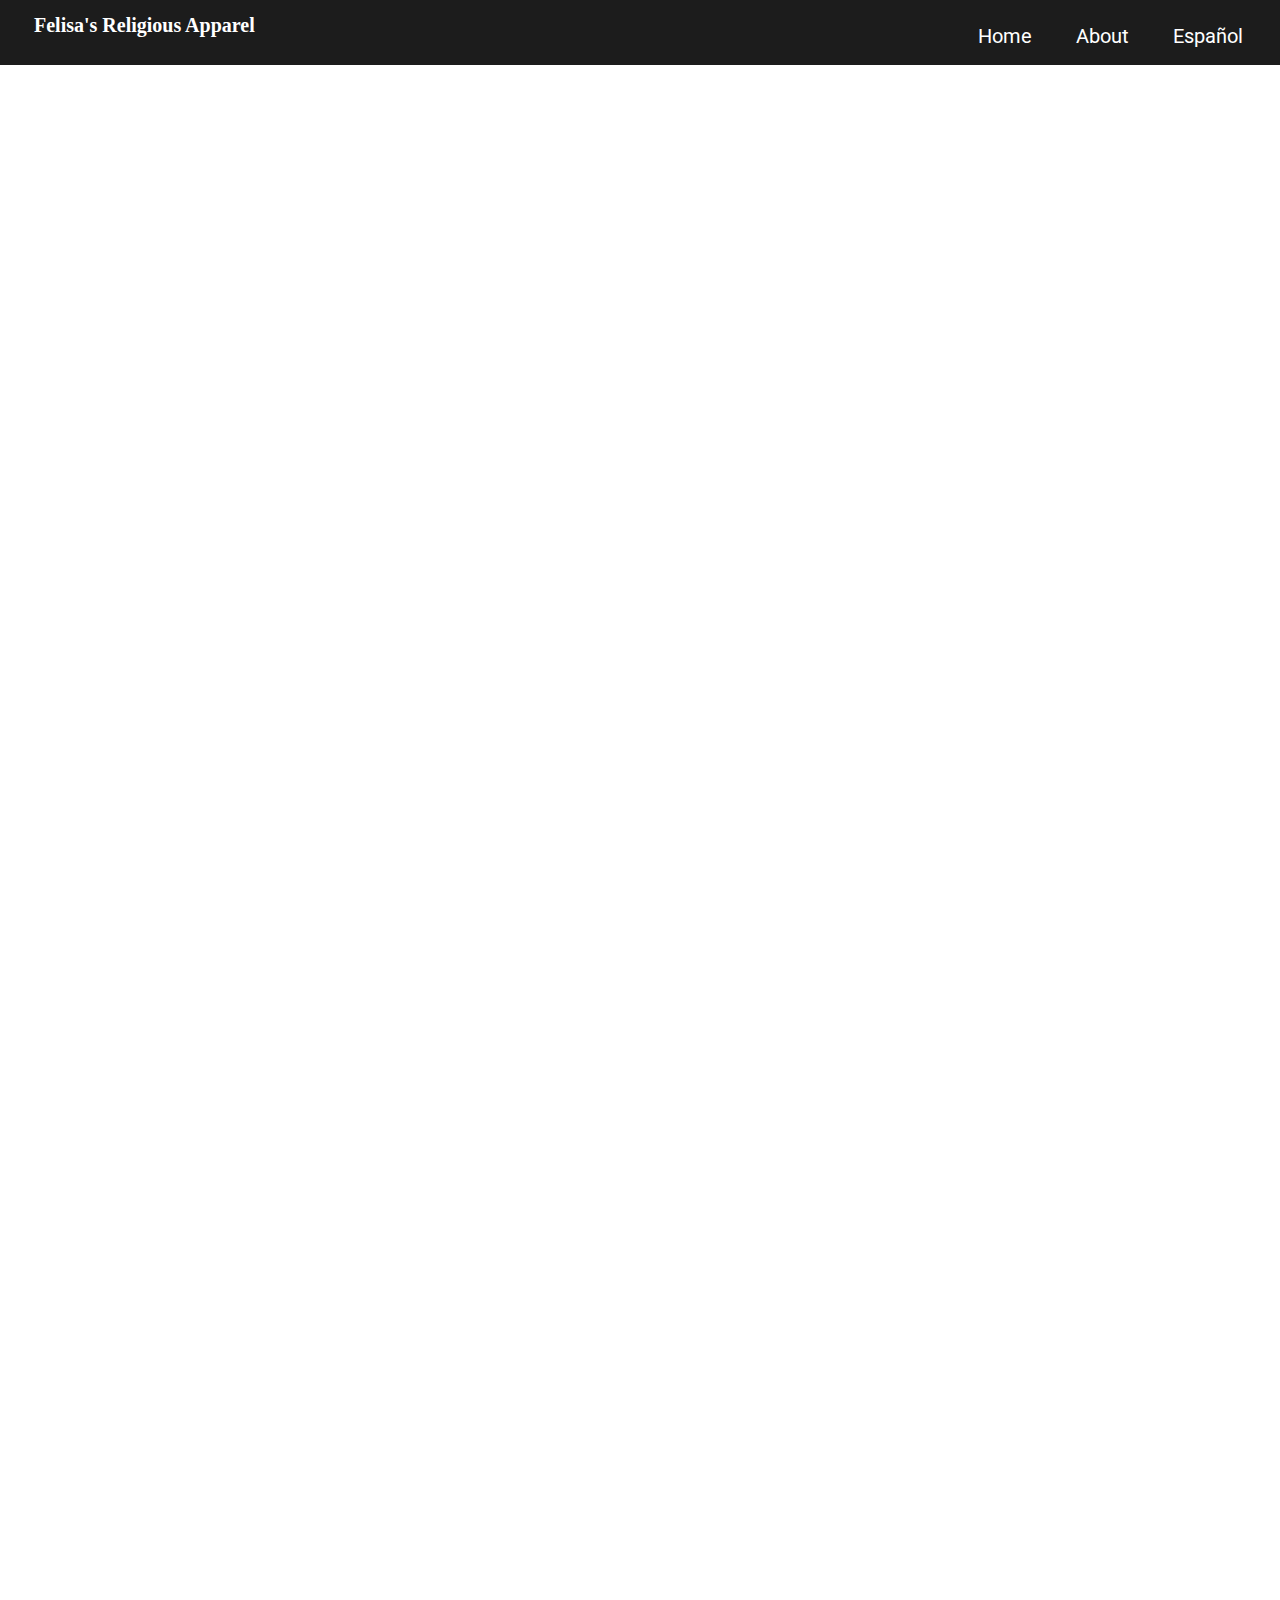
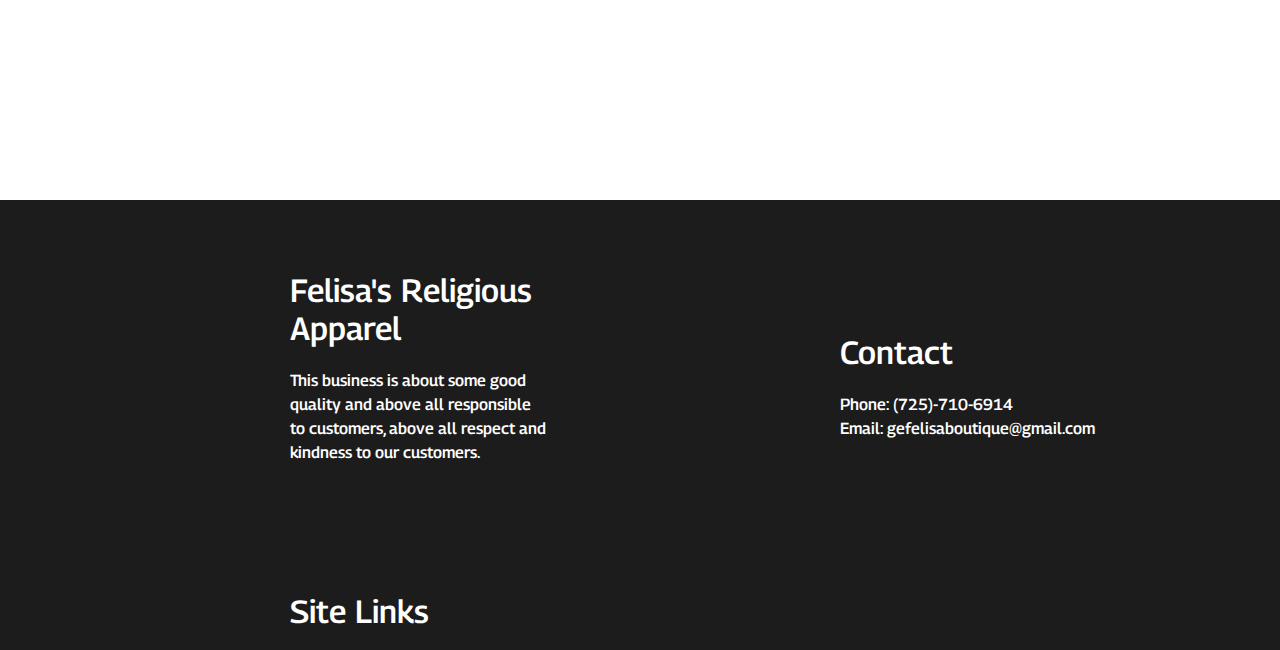
==== FRA/index.html @ b6d57764 "Add files via upload" ====
<!DOCTYPE html>
<html>
<head>
	<link rel="stylesheet" type="text/css" href="css/main.css">
	<link rel="icon" href="imgs/svg/logo-transparent-black.svg">
	<meta name="viewport" content="width=device-width, initial-scale=1">
	<title>Felisa's Religious Apparel</title>
</head>
<body>

	<header id='header'>
		<div class="title-container">
			<img src="imgs/svg/logo-transparent.svg" class='title-logo'>
			<div class="content">
				<h1 id='title'>Welcome!</h1>
				<p id='title-description'>Thank you so much for visiting our website take a look around.</p>
			</div>
		</div>
		<nav>
			<!-- <img src="imgs/svg/logo-transparent.svg"> -->
			<h1 id='nav-logo'>Felisa's Religious Apparel</h1>
			<ul>
				<li id="home">Home</li>
				<li id="about">About</li>
				<!-- Translate Button -->
				<li id='translate'>Español</li>
			</ul>
		</nav>
		<div class="portfolio-container">
			<div class="row1">
				<div class='img1'></div>
				<div class='img2'></div>
				<div class='img3'></div>
				<div class='img4'></div>
			</div>
			<div class="row2">
				<div class='img5'></div>
				<div class='img6'></div>
				<div class='img7'></div>
				<div class='img8'></div>
			</div>
		</div>
	</header>
	<main id="main">
		<div class="background-tables-right"></div>
		<div class="background-tables-left">
			<div class="about-us-table">
				<div class="margin">
					<h1>About Us</h1>
					<hr>
					<p>We're a small business that enjoy's making religious apparel. We like to make sure our customers are treated with utmost respect, kindness, and are 100% satisfied with our services.</p>
					<br>
					<p>We sell anything from bracelets, and rosaries, to custom made dresses for first communions. You can visit our <a href="https://www.facebook.com/dressesboutiqu2">Facebook</a>, if you're interested in purchasing any of our products.</p>
					<br>
					<p>If you have any questions or concerns, please do not hesitate to <a href="">Contact Us</a>.</p>
				</div>
			</div>
		</div>
		<div class="background-logo">Felisa's Religious Apparel</div>
		<a href="https://www.facebook.com/dressesboutiqu2" class="about-card" data-tilt data-tilt-glare data-tilt-max-glare="0.3" data-tilt-scale='1.05'>
			<img src="imgs/portfolio/006.jpg">
			<center>
				<h4 id='s1'>LAS VEGAS</h4>
				<h2>Bracelets</h2>
				<p>Wonderful wrist bracelets plated with wooden portraits.</p>
			</center>
			<div class="end-about-card1">
				<p>LEARN MORE</p>
			</div>
		</a>

		<a href="https://www.facebook.com/dressesboutiqu2" class="about-card" data-tilt data-tilt-glare data-tilt-max-glare="0.3" data-tilt-scale='1.05'>
			<img src="imgs/portfolio/001.jpg">
			<center>
				<h4 id='s2'>LAS VEGAS</h4>
				<h2>Dresses</h2>
				<p>Beautiful & Elegant dresses for first communions.</p>
			</center>
			<div class="end-about-card2">
				<p>LEARN MORE</p>
			</div>
		</a>

		<a href="https://www.facebook.com/dressesboutiqu2" class="about-card" data-tilt data-tilt-glare data-tilt-max-glare="0.3" data-tilt-scale='1.05'>
			<img src="imgs/portfolio/009.jpg">
			<center>
				<h4 id='s3'>LAS VEGAS</h4>
				<h2>Candles</h2>
				<p>Stunning decorative candles for baptisms.</p>
			</center>
			<div class="end-about-card3">
				<p>LEARN MORE</p>
			</div>
		</a>
	</main>
	<footer id="footer">
		<div class='card'  id='end-card1'>
			<h1 id='card-bname'>Felisa's Religious Apparel</h1>
			<p id='card-p'>This business is about some good quality and above all responsible to customers, above all respect and kindness to our customers.</p>
		</div>
		<div class='card' id='end-card2' style='position: relative; bottom: 24px;'>
			<h1 id='card-cname'>Contact</h1>
			<ul>
				<a href=""><li id='cli1'>Phone: (725)-710-6914</li></a>
				<a href=""><li id='cli2'>Email: gefelisaboutique@gmail.com</li></a>
			</ul>
		</div>
		<div class='card' id='end-card3'>
			<h1 id='card-sname'>Site Links</h1>
			<ul>
				<a id="homesub"><li id='a1'>Home</li></a>
				<a id="aboutsub"><li id='a2'>About</li></a>
				<a href=""><li id='a3'>Español</li></a>
			</ul>
		</div>
		<hr>
		<div class='copyright' id='copyright'>Copy Right © 2021 Felisa's Religious Apparel</div>
		<a href="https://www.facebook.com/dressesboutiqu2">
			<img src="imgs/svg/facebook.svg" class="facebook-logo">
		</a>
	</footer>
	<script src="libs/vanilla-tilt.js"></script>
	<script src="scripts/translator.js"></script>
	<script src="scripts/main.js"></script>
</body>
</html>
---- FRA/css/main.css ----
@import url('https://fonts.googleapis.com/css2?family=Georama:wght@100&display=swap');
@import url('https://fonts.googleapis.com/css2?family=Roboto:wght@100&display=swap');

html {
  scroll-behavior: smooth;
}

nav {
  background: #1c1c1c;
  width: 100%;
  height: 65px;
  position: absolute;
  top: 0px;
  left: 0px;
  color: white;
  z-index: 1;
}

nav h1 {
  text-align: center;
  font-family: Pacifico;
  font-size: 20px;
  float: left;
  margin: 14px;
  padding-left: 20px;
  cursor: pointer;
}

nav ul {
  float: right;
  cursor: default;
  margin: 17px;
  padding-right: 19;
}

nav li {
  display: inline-block;
  padding: 7px;
  margin-left: 13px;
  margin-right: 13px;
  cursor: pointer;
  font-family: 'Roboto', sans-serif;
  font-size: 20px;
}

header {
  width: 100%;
  height: 100%;
  position: absolute;
  top: 0px;
  left: 0px;
  z-index: 2;
}

header .portfolio-container .row1 div {
  position: fixed;
  width: 25%;
  height: 50%;
  cursor: pointer;
}

header .portfolio-container .row1 div:hover {
  background-size: 150% 150%;
  background-position: center;
}

header .portfolio-container .row1 .img1 {
  background-image: url("C:/Users/cross/Desktop/FRA/imgs/portfolio/001.jpg");
  background-repeat: no-repeat;
  background-size: 100% 100%;
  left: 0%;
}

header .portfolio-container .row1 .img2 {
  background-image: url("C:/Users/cross/Desktop/FRA/imgs/portfolio/002.jpg");
  background-repeat: no-repeat;
  background-size: 100% 100%;
  left: 25%;
}

header .portfolio-container .row1 .img3 {
  background-image: url("C:/Users/cross/Desktop/FRA/imgs/portfolio/003.jpg");
  background-repeat: no-repeat;
  background-size: 100% 100%;
  left: 50%;
}

header .portfolio-container .row1 .img4 {
  background-image: url("C:/Users/cross/Desktop/FRA/imgs/portfolio/004.jpg");
  background-repeat: no-repeat;
  background-size: 100% 100%;
  left: 75%;
}

header .portfolio-container .row2 div {
  position: fixed;
  top: 50%;
  width: 25%;
  height: 50%;
  cursor: pointer;
}

header .portfolio-container .row2 div:hover {
  background-size: 150% 150%;
  background-position: center;
}

header .portfolio-container .row2 .img5 {
  background-image: url("C:/Users/cross/Desktop/FRA/imgs/portfolio/005.jpg");
  background-repeat: no-repeat;
  background-size: 100% 100%;
  top: 50%;
  left: 0%;
}

header .portfolio-container .row2 .img6 {
  background-image: url("C:/Users/cross/Desktop/FRA/imgs/portfolio/006.jpg");
  background-repeat: no-repeat;
  background-size: 100% 100%;
  top: 50%;
  left: 25%;
}

header .portfolio-container .row2 .img7 {
  background-image: url("C:/Users/cross/Desktop/FRA/imgs/portfolio/007.jpg");
  background-repeat: no-repeat;
  background-size: 100% 100%;
  top: 50%;
  left: 50%;
}

header .portfolio-container .row2 .img8 {
  background-image: url("C:/Users/cross/Desktop/FRA/imgs/portfolio/008.jpg");
  background-repeat: no-repeat;
  background-size: 100% 100%;
  top: 50%;
  left: 75%;
}

header .title-container {
  width: 800px;
  height: 400px;
  position: absolute;
  top: 50%;
  left: 50%;
  transform: translate(-50%,-50%);
  z-index: 1;
  opacity: 0;
  animation-name: fade-in;
  animation-duration: 3s;
  animation-fill-mode: forwards;
}

@keyframes fade-in { 100% { opacity: 1; }  }

header .title-container .title-logo {
  width: 300px;
  height: 300px;
  margin: 50px;
}

header .title-container .content {
  position: absolute;
  top: 0px;
  margin-right: 20px;
  margin-top: 100px;
  right: 0px;
  color: white;
  text-align: center;
}

header .title-container .content h1 {
  font-family: Roboto, sans-serif;
  font-size: 50px;
}

header .title-container .content p {
  font-family: arial;
  font-size: 18px;
}

main {
  background-image: url("C:/Users/cross/Desktop/FRA/imgs/background.jpg");
  background-repeat: no-repeat;
  background-size: 100% 100%;
  width: 100%;
  height: 100%;
  position: absolute;
  top: 100%;
  left: 0px;
  z-index: 7;
  display: flex;
  align-items: center;
  justify-content: flex-end;
}

main .background-tables-right {
  background: #000000;
  width: 0%;
  height: 580px;
  box-shadow: 0px 0px 1px 0px;
  border-top-left-radius: 20px;
  border-bottom-left-radius: 20px;
  position: absolute;
  top: 50%;
  right: 0px;
  transform: translate(0%,-50%);
  opacity: 0.7;
}

main .background-tables-left {
  background: #000000;
  width: 0%;
  height: 580px;
  box-shadow: 0px 0px 1px 0px;
  border-top-right-radius: 20px;
  border-bottom-right-radius: 20px;
  position: absolute;
  top: 50%;
  left: 0px;
  transform: translate(0%,-50%);
  opacity: 0.7;
  overflow: hidden;
}

@keyframes slide-in-left { 100% { width: 25%; } }
@keyframes slide-in-right { 100% { width: 65%; } }

main .background-tables-left .margin {
  margin: 10px;
}

main .background-tables-left h1 {
  color: white;
  margin: 20px;
  font-family: 'Georama', sans-serif;
  font-weight: 550;
  font-size: 35px;
}

main .background-tables-left hr {
  width: 93%;
  border: none;
  border-bottom: 1px solid #808080;
}

main .background-tables-left p {
  color: white;
  margin: 20px;
  font-family: 'Georama', sans-serif;
  font-weight: 550;
  font-size: 20px;
  line-height: 1.3;
}

main .background-tables-left a {
  color: white;
  border: none;
  text-decoration: none;
  border-bottom: 1px solid #808080;
}

main .background-logo {
  background: #000000;
  width: 60%;
  height: 85px;
  border-top-right-radius: 20px;
  border-bottom-right-radius: 20px;
  position: absolute;
  top: 94%;
  left: 0px;
  transform: translate(0%,-94%);
  color: white;
  font-family: 'Georama', sans-serif;
  font-weight: 550;
  font-size: 30px;
  display: flex;
  align-items: center;
  justify-content: center;
  opacity: 0;
  animation-name: fade-in;
  animation-duration: 3s;
  animation-fill-mode: forwards;
}

main .about-card {
  background: #1c1c1c;
  width: 300px;
  height: 500px;
  border-radius: 20px;
  overflow: hidden;
  color: white;
  cursor: pointer;
  margin-right: 80px;
  text-decoration: none;
  z-index: 1;
  opacity: 0;
}

main .about-card img {
  width: 300px;
  height: 250px;
}

main .about-card #s1 {
  color: #3f48cc;
}

main .about-card #s2 {
  color: #ff5151;
}

main .about-card #s3 {
  color: #fde24a;
}

main .about-card h4 {
  font-family: 'monospace', sans-serif;
  font-weight: 550;
}

main .about-card h2 {
  font-family: 'Georama', sans-serif;
  font-weight: 550;
  font-size: 30px;
  letter-spacing: 3px;
  margin: 20px;
}

.js-tilt-glare {
  border-radius: 20px;
}

main .about-card p {
  font-family: 'Georama', sans-serif;
  font-weight: 550;
  margin: 10px;
  margin-top: 30px;
  transform: translateZ(20px);
}

main .about-card .end-about-card1 {
  background: #3f48cc;
  width: 300px;
  height: 50px;
  margin-top: 33px;
  display: flex;
  align-items: center;
}

main .about-card .end-about-card1 p {
  font-family: roboto;
  font-weight: bold;
  margin: auto;
}

main .about-card .end-about-card2 {
  background: #ff5151;
  width: 300px;
  height: 50px;
  margin-top: 33px;
  display: flex;
  align-items: center;
}

main .about-card .end-about-card2 p {
  font-family: roboto;
  font-weight: bold;
  margin: auto;
}

main .about-card .end-about-card3 {
  background: #fde24a;
  width: 300px;
  height: 50px;
  margin-top: 51px;
  display: flex;
  align-items: center;
}

main .about-card .end-about-card3 p {
  font-family: roboto;
  font-weight: bold;
  margin: auto;
}

footer {
  background: #1c1c1c;
  width: 100%;
  height: 50%;
  position: absolute;
  top: 200%;
  left: 0px;
  overflow: hidden;
  z-index: 7;
}

footer .card {
  max-width: 20%;
  max-height: 30%;
  color: white;
  margin-top: 50px;
  margin-bottom: 50px;
  margin-left: 290px;
  display: inline-block;
}

footer .card h1 {
  font-family: 'Georama', sans-serif;
  font-weight: 550;
}

footer .card p {
  font-family: 'Georama', sans-serif;
  font-weight: 550;
  line-height: 1.5;
}

footer .card ul {
  font-family: 'Georama', sans-serif;
  font-weight: 550;
  padding: 0;
  list-style-type: none;
}

footer .card a {
  text-decoration: none;
  color: white;
  cursor: pointer;
}

footer .card li {
  line-height: 1.5;
}

footer hr {
  width: 80%;
  border: none;
  border-bottom: 1px solid #808080;
}

footer .copyright {
  font-family: 'Georama', sans-serif;
  font-weight: 550;
  color: white;
  margin: 100px;
  text-indent: 190px;
}

footer .facebook-logo {
  width: 75px;
  height: 75px;
  display: inline-block;
  float: right;
  position: relative;
  bottom: 165px;
  right: 270px;
  margin: 20px;
  cursor: pointer;
}
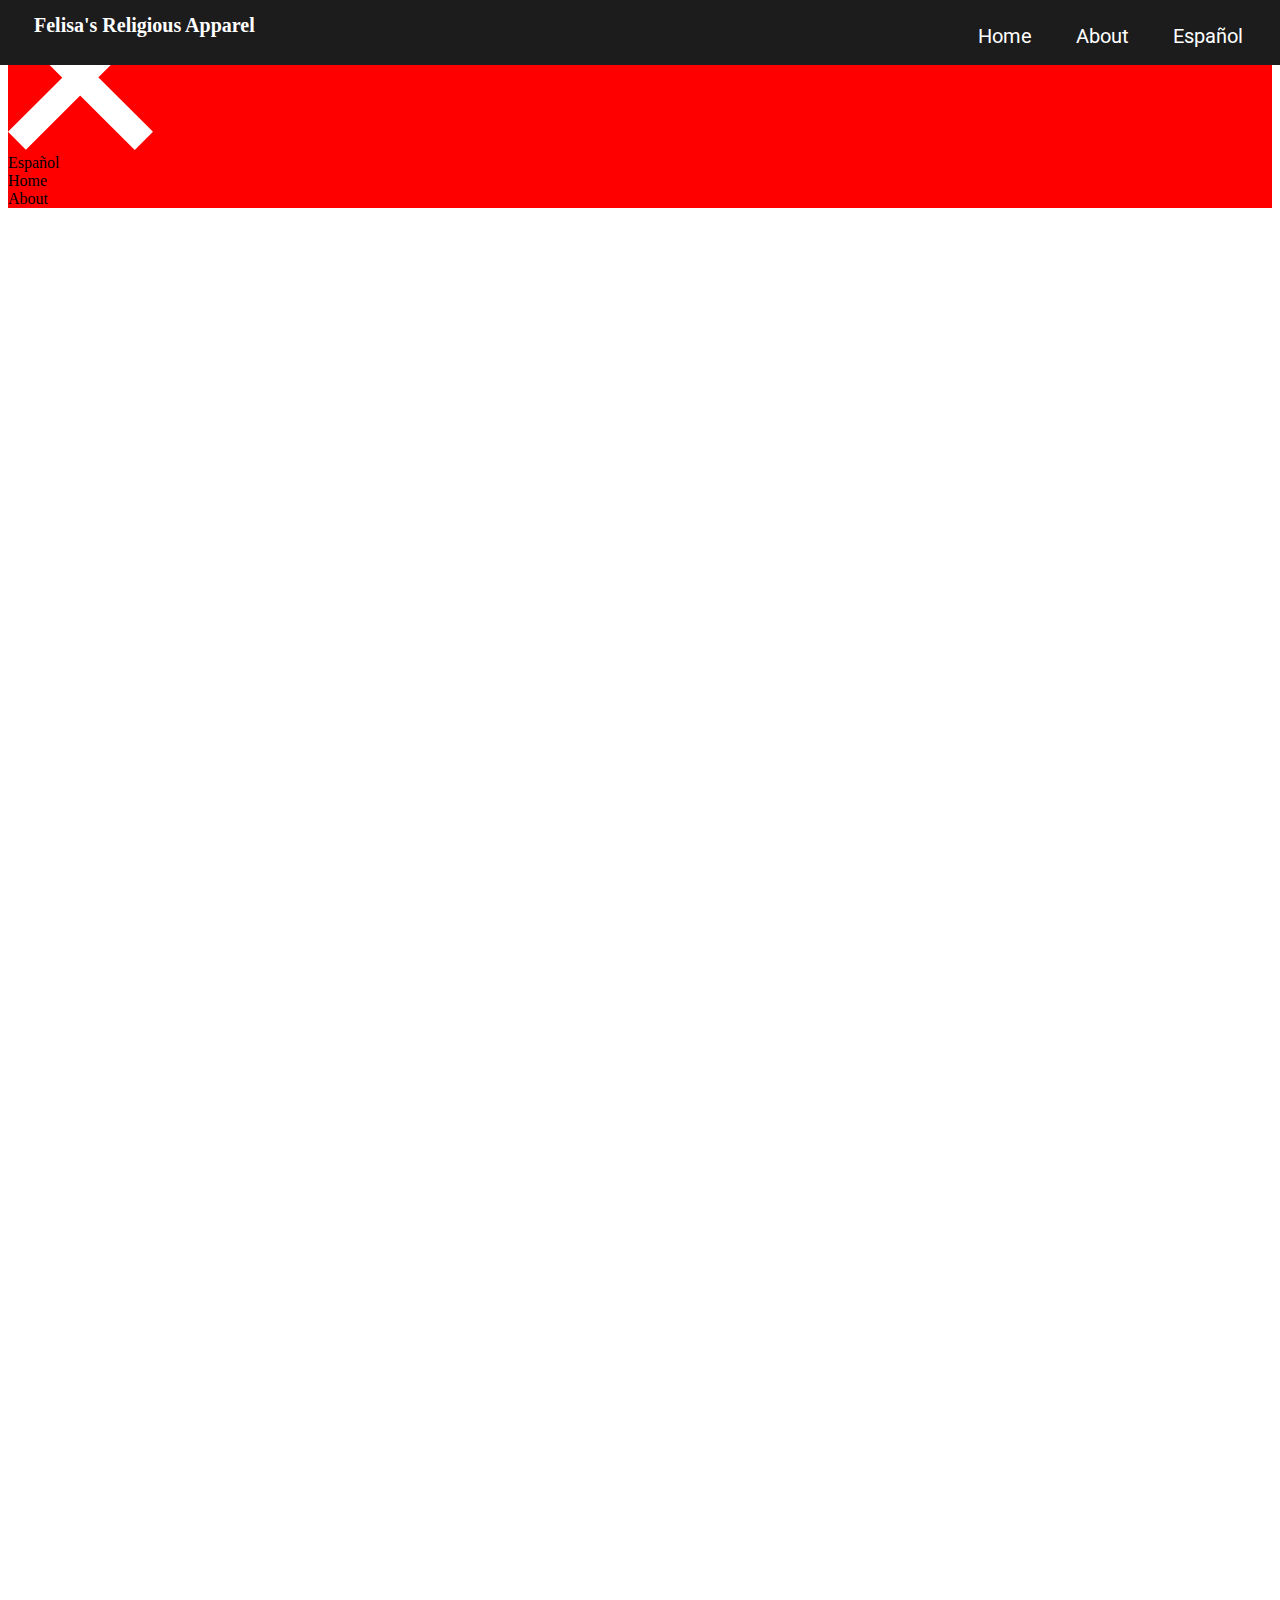
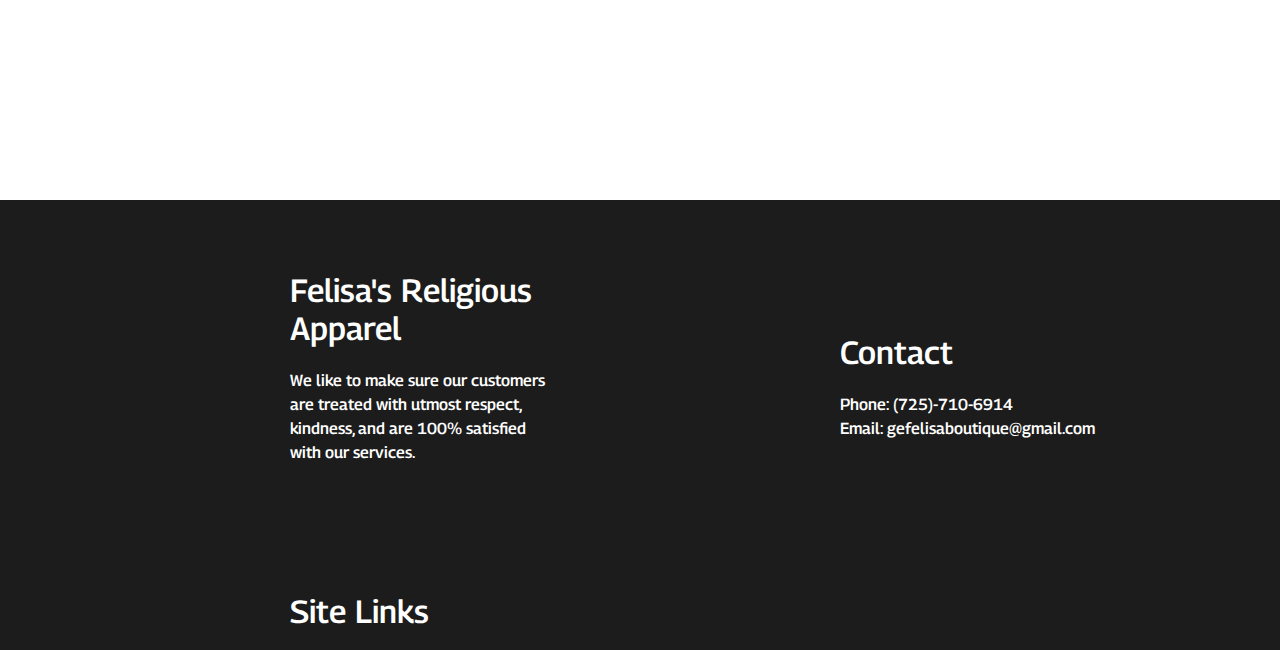
==== commit 9778543b: "Add files via upload" ====
--- a/FRA/index.html
+++ b/FRA/index.html
@@ -3,11 +3,18 @@
 <head>
 	<link rel="stylesheet" type="text/css" href="css/main.css">
 	<link rel="icon" href="imgs/svg/logo-transparent-black.svg">
-	<meta name="viewport" content="width=device-width, initial-scale=1">
+	<meta name="viewport" content="width=device-width, initial-scale=1.0">
+	<meta name="description" content="We're a small business that enjoy's making religious apparel. We like to make sure our customers are treated with utmost respect, kindness, and are 100% satisfied with our services." />
 	<title>Felisa's Religious Apparel</title>
 </head>
 <body>
 
+	<div class="mobile-nav-container" id="mobile-nav">
+		<img src="imgs/svg/navbar-close.svg" class="close-navicon" id="close-navicon">
+		<div class="li" id='translate'>Español</div>
+		<div class="li">Home</div>
+		<div class="li" id="about">About</div>
+	</div>
 	<header id='header'>
 		<div class="title-container">
 			<img src="imgs/svg/logo-transparent.svg" class='title-logo'>
@@ -25,6 +32,7 @@
 				<!-- Translate Button -->
 				<li id='translate'>Español</li>
 			</ul>
+			<img src="imgs/svg/navbar.svg" class="navicon" id="navicon"/>
 		</nav>
 		<div class="portfolio-container">
 			<div class="row1">
@@ -42,6 +50,15 @@
 		</div>
 	</header>
 	<main id="main">
+		<div class="mobile-about-table">
+			<h1>About Us</h1>
+			<hr>
+			<p>We're a small business that enjoy's making religious apparel. We like to make sure our customers are treated with utmost respect, kindness, and are 100% satisfied with our services.</p>
+			<br>
+			<p>We sell anything from bracelets, and rosaries, to custom made dresses for first communions. You can visit our <a href="https://www.facebook.com/dressesboutiqu2">Facebook</a>, if you're interested in purchasing any of our products.</p>
+			<br>
+			<p>If you have any questions or concerns, please do not hesitate to <a href="">Contact Us</a>.</p>
+		</div>
 		<div class="background-tables-right"></div>
 		<div class="background-tables-left">
 			<div class="about-us-table">
@@ -96,7 +113,7 @@
 	<footer id="footer">
 		<div class='card'  id='end-card1'>
 			<h1 id='card-bname'>Felisa's Religious Apparel</h1>
-			<p id='card-p'>This business is about some good quality and above all responsible to customers, above all respect and kindness to our customers.</p>
+			<p id='card-p'>We like to make sure our customers are treated with utmost respect, kindness, and are 100% satisfied with our services.</p>
 		</div>
 		<div class='card' id='end-card2' style='position: relative; bottom: 24px;'>
 			<h1 id='card-cname'>Contact</h1>
@@ -113,11 +130,32 @@
 				<a href=""><li id='a3'>Español</li></a>
 			</ul>
 		</div>
-		<hr>
+		<hr class="front-hr">
 		<div class='copyright' id='copyright'>Copy Right © 2021 Felisa's Religious Apparel</div>
 		<a href="https://www.facebook.com/dressesboutiqu2">
 			<img src="imgs/svg/facebook.svg" class="facebook-logo">
 		</a>
+		<div class="mobile-card">
+			<h1>Felisa's Religious Apparel</h1>
+			<p>We like to make sure our customers are treated with utmost respect, kindness, and are 100% satisfied with our services.</p>
+		</div>
+		<div class="mobile-card">
+			<h1>Contact</h1>
+			<ul>
+				<a href=""><li id='cli1'>Phone: (725)-710-6914</li></a>
+				<a href=""><li id='cli2'>Email: gefelisaboutique@gmail.com</li></a>
+			</ul>
+		</div>
+		<div class="mobile-card">
+			<h1>Site Links</h1>
+			<ul>
+				<a id="homesub"><li id='a1'>Home</li></a>
+				<a id="aboutsub"><li id='a2'>About</li></a>
+				<a href=""><li id='a3'>Español</li></a>
+			</ul>
+		</div>
+		<hr class='mobile-hr'>
+		<div class='mobile-copyright' id='copyright'>Copy Right © 2021 Felisa's Religious Apparel</div>
 	</footer>
 	<script src="libs/vanilla-tilt.js"></script>
 	<script src="scripts/translator.js"></script>
--- a/FRA/css/main.css
+++ b/FRA/css/main.css
@@ -3,6 +3,10 @@
 
 html {
   scroll-behavior: smooth;
+}
+
+body {
+  overflow-x: hidden;
 }
 
 nav {
@@ -14,6 +18,10 @@
   left: 0px;
   color: white;
   z-index: 1;
+}
+
+nav .navicon {
+  display: none;
 }
 
 nav h1 {
@@ -52,6 +60,13 @@
   z-index: 2;
 }
 
+.mobile-nav-container {
+  background: red;
+  width: 100%;
+  height: 100%;
+  z-index: 100;
+}
+
 header .portfolio-container .row1 div {
   position: fixed;
   width: 25%;
@@ -65,28 +80,28 @@
 }
 
 header .portfolio-container .row1 .img1 {
-  background-image: url("C:/Users/cross/Desktop/FRA/imgs/portfolio/001.jpg");
+  background-image: url("https://felisasreligiousapparel.com/imgs/portfolio/001.jpg");
   background-repeat: no-repeat;
   background-size: 100% 100%;
   left: 0%;
 }
 
 header .portfolio-container .row1 .img2 {
-  background-image: url("C:/Users/cross/Desktop/FRA/imgs/portfolio/002.jpg");
+  background-image: url("https://felisasreligiousapparel.com/imgs/portfolio/002.jpg");
   background-repeat: no-repeat;
   background-size: 100% 100%;
   left: 25%;
 }
 
 header .portfolio-container .row1 .img3 {
-  background-image: url("C:/Users/cross/Desktop/FRA/imgs/portfolio/003.jpg");
+  background-image: url("https://felisasreligiousapparel.com/imgs/portfolio/003.jpg");
   background-repeat: no-repeat;
   background-size: 100% 100%;
   left: 50%;
 }
 
 header .portfolio-container .row1 .img4 {
-  background-image: url("C:/Users/cross/Desktop/FRA/imgs/portfolio/004.jpg");
+  background-image: url("https://felisasreligiousapparel.com/imgs/portfolio/004.jpg");
   background-repeat: no-repeat;
   background-size: 100% 100%;
   left: 75%;
@@ -106,7 +121,7 @@
 }
 
 header .portfolio-container .row2 .img5 {
-  background-image: url("C:/Users/cross/Desktop/FRA/imgs/portfolio/005.jpg");
+  background-image: url("https://felisasreligiousapparel.com/imgs/portfolio/005.jpg");
   background-repeat: no-repeat;
   background-size: 100% 100%;
   top: 50%;
@@ -114,7 +129,7 @@
 }
 
 header .portfolio-container .row2 .img6 {
-  background-image: url("C:/Users/cross/Desktop/FRA/imgs/portfolio/006.jpg");
+  background-image: url("https://felisasreligiousapparel.com/imgs/portfolio/006.jpg");
   background-repeat: no-repeat;
   background-size: 100% 100%;
   top: 50%;
@@ -122,7 +137,7 @@
 }
 
 header .portfolio-container .row2 .img7 {
-  background-image: url("C:/Users/cross/Desktop/FRA/imgs/portfolio/007.jpg");
+  background-image: url("https://felisasreligiousapparel.com/imgs/portfolio/007.jpg");
   background-repeat: no-repeat;
   background-size: 100% 100%;
   top: 50%;
@@ -130,7 +145,7 @@
 }
 
 header .portfolio-container .row2 .img8 {
-  background-image: url("C:/Users/cross/Desktop/FRA/imgs/portfolio/008.jpg");
+  background-image: url("https://felisasreligiousapparel.com/imgs/portfolio/008.jpg");
   background-repeat: no-repeat;
   background-size: 100% 100%;
   top: 50%;
@@ -180,7 +195,7 @@
 }
 
 main {
-  background-image: url("C:/Users/cross/Desktop/FRA/imgs/background.jpg");
+  background-image: url("https://felisasreligiousapparel.com/imgs/background.jpg");
   background-repeat: no-repeat;
   background-size: 100% 100%;
   width: 100%;
@@ -192,6 +207,50 @@
   display: flex;
   align-items: center;
   justify-content: flex-end;
+}
+
+main .mobile-about-table {
+  background: #000000;
+  opacity: 0.7;
+  width: 300px;
+  height: 450px;
+  border-radius: 10px;
+  position: absolute;
+  top: 50%;
+  left: 50%;
+  transform: translate(-50%,-50%);
+  overflow: scroll;
+  display: none;
+}
+
+main .mobile-about-table h1 {
+    color: white;
+    margin: 20px;
+    font-family: 'Georama', sans-serif;
+    font-weight: 550;
+    font-size: 35px;
+}
+
+main .mobile-about-table p {
+    color: white;
+    margin: 20px;
+    font-family: 'Georama', sans-serif;
+    font-weight: 550;
+    font-size: 20px;
+    line-height: 1.3;
+}
+
+main .mobile-about-table hr {
+    width: 93%;
+    border: none;
+    border-bottom: 1px solid #808080;
+}
+
+main .mobile-about-table a {
+  color: white;
+  border: none;
+  text-decoration: none;
+  border-bottom: 1px solid #808080;
 }
 
 main .background-tables-right {
@@ -434,7 +493,7 @@
 }
 
 footer hr {
-  width: 80%;
+  width: 87%;
   border: none;
   border-bottom: 1px solid #808080;
 }
@@ -457,4 +516,203 @@
   right: 270px;
   margin: 20px;
   cursor: pointer;
-}+}
+
+@media only screen and (max-width: 1024px) {
+  nav ul {
+    display: none;
+  }
+
+  nav .navicon {
+    width: 30px;
+    height: 30px;
+    float: right;
+    position: relative;
+    right: 20px;
+    top: 18px;
+    display: block;
+  }
+
+  header { display: block; }
+
+  header .title-container {
+    width: 300px;
+    text-align: center;
+  }
+
+  header .title-container img {
+    display: none;
+  }
+
+  header .title-container h1 {
+    position: relative;
+    top: 0px;
+    left: 15px;
+    font-size: 10px;
+  }
+
+  header .title-container p {
+    position: relative;
+    top: 0px;
+    left: 15px;
+    font-size: 10px;
+  }
+
+  header .portfolio-container .row1 div {
+    position: fixed;
+    width: 55%;
+    height: 50%;
+    cursor: pointer;
+  }
+
+  header .portfolio-container .row1 div:hover {
+    background-size: 150% 150%;
+    background-position: center;
+  }
+
+  header .portfolio-container .row1 .img1 {
+    background-image: url("https://felisasreligiousapparel.com/imgs/portfolio/001.jpg");
+    background-repeat: no-repeat;
+    background-size: 100% 100%;
+    left: 0%;
+  }
+
+  header .portfolio-container .row1 .img2 {
+    position: fixed;
+    background-image: url("https://felisasreligiousapparel.com/imgs/portfolio/002.jpg");
+    background-repeat: no-repeat;
+    background-size: 100% 100%;
+    left: 50%;
+  }
+
+  header .portfolio-container .row1 .img3 {
+    display: none;
+  }
+
+  header .portfolio-container .row1 .img4 {
+    display: none;
+  }
+
+  header .portfolio-container .row2 div {
+    top: 50%;
+    width: 50%;
+    height: 50%;
+    cursor: pointer;
+  }
+
+  header .portfolio-container .row2 div:hover {
+    background-size: 150% 150%;
+    background-position: center;
+  }
+
+  header .portfolio-container .row2 .img5 {
+    background-image: url("https://felisasreligiousapparel.com/imgs/portfolio/005.jpg");
+    background-repeat: no-repeat;
+    background-size: 100% 100%;
+    top: 50%;
+    left: 0%;
+  }
+
+  header .portfolio-container .row2 .img6 {
+    background-image: url("https://felisasreligiousapparel.com/imgs/portfolio/006.jpg");
+    background-repeat: no-repeat;
+    background-size: 100% 100%;
+    top: 50%;
+    left: 50%;
+  }
+
+  header .portfolio-container .row2 .img7 {
+    display: none;
+  }
+
+  header .portfolio-container .row2 .img8 {
+    display: none;
+  }
+
+  main { display: block; }
+  main .mobile-about-table { display: block; }
+
+  main .background-tables-right {
+    display: none;
+  }
+
+  main .about-card {
+    display: none;
+  }
+
+  main .background-tables-left {
+    display: none;
+  }
+
+  main .background-logo {
+    background: transparent;
+    font-size: 25px;
+    height: 20px;
+    width: 80%;
+    left: 50%;
+    border-radius: 5px;
+    transform: translateX(-50%);
+  }
+
+  footer { display: block; }
+
+  footer {
+    height: 100%;
+  }
+
+  footer .mobile-card {
+    width: 400px;
+    padding: 20px;
+  }
+
+  footer .mobile-card h1 {
+    font-family: 'Georama', sans-serif;
+    font-weight: 550;
+    color: white;
+    font-size: 25px;
+  }
+
+  footer .mobile-card p {
+    font-family: 'Georama', sans-serif;
+    font-weight: 550;
+    line-height: 1.5;
+    color: white;
+    padding-right: 30px;
+  }
+
+  footer .mobile-card ul {
+    padding: 0;
+    list-style-type: none;
+  }
+
+  footer .mobile-card a {
+    text-decoration: none;
+    color: white;
+    font-family: 'Georama', sans-serif;
+    font-weight: 550;
+  }
+
+  footer .mobile-copyright {
+    color: white;
+    text-align: center;
+    display: flex;
+    justify-content: center;
+    align-items: center;
+    height: 80px;
+    font-family: 'Georama', sans-serif;
+    font-weight: 550;
+  }
+
+  footer .card  {
+    display: none;
+  }
+
+  footer .copyright {
+    display: none;
+  }
+
+  footer .front-hr {
+    display: none;
+  }
+}
+  